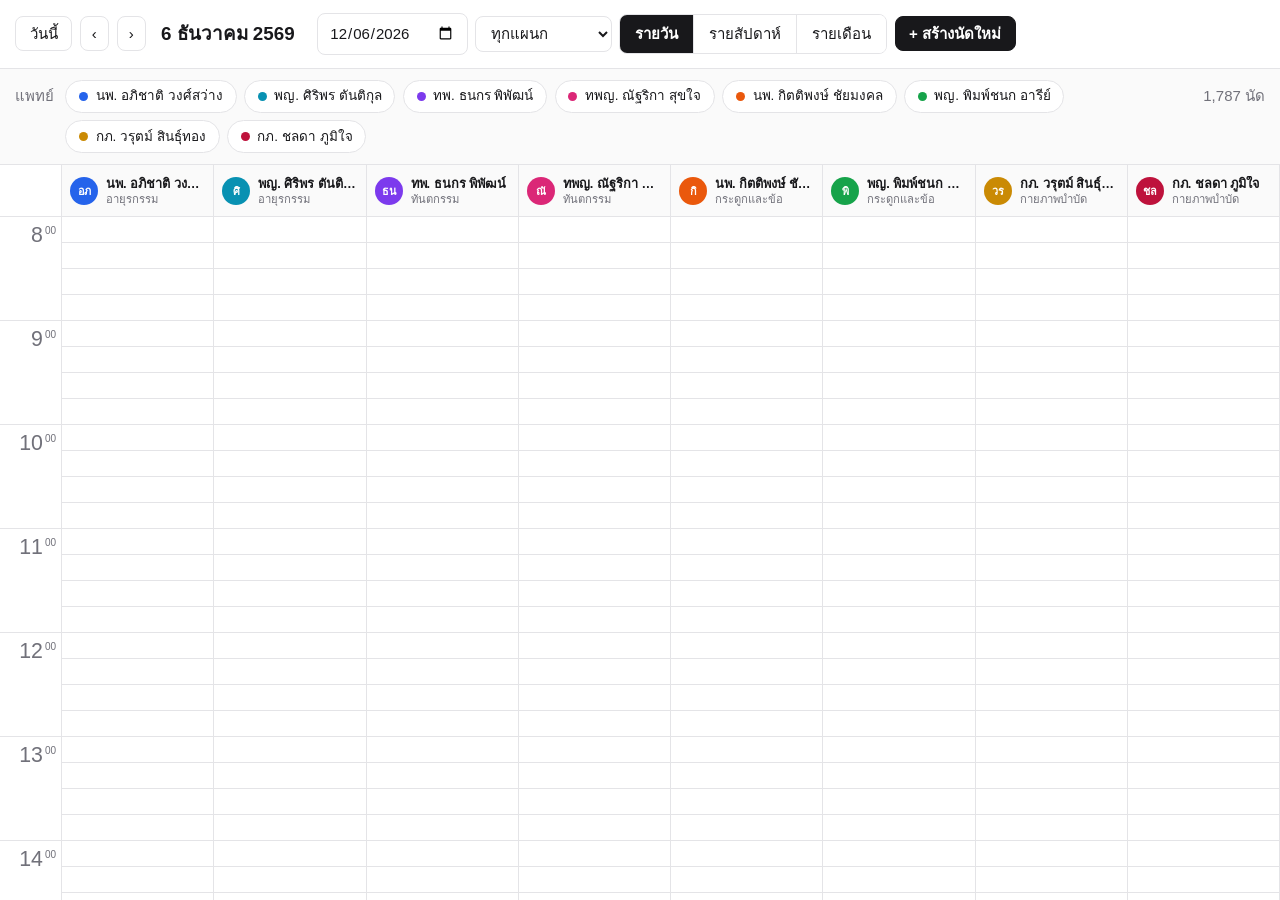
==== day-pilot/index.html @ 1bc46510 "Add day-pilot and full-calendar static sites for GitHub Pages" ====
<!doctype html>
<html lang="en">
  <head>
    <meta charset="UTF-8" />
    <link rel="icon" type="image/svg+xml" href="./favicon.svg" />
    <meta name="viewport" content="width=device-width, initial-scale=1.0" />
    <title>day-pilot</title>
    <script type="module" crossorigin src="./assets/index-CJWFUXov.js"></script>
    <link rel="stylesheet" crossorigin href="./assets/index-BS_Oy7So.css">
  </head>
  <body>
    <div id="app"></div>
  </body>
</html>
---- day-pilot/assets/index-BS_Oy7So.css ----
:root{--dp-ink:#18181b;--dp-muted:#71717a;--dp-border:#e4e4e7;--dp-surface:#fafafa;--dp-hover:#f4f4f5;color:var(--dp-ink);-webkit-font-smoothing:antialiased;font-family:-apple-system,BlinkMacSystemFont,Sukhumvit Set,Noto Sans Thai,Segoe UI,Roboto,sans-serif;font-size:15px;line-height:1.5}*{box-sizing:border-box}body{background:#fff;margin:0}#app{min-height:100vh}.calendar_default_main,.month_default_main{font-size:.9rem;border:0!important;font-family:inherit!important}.calendar_default_corner_inner,.calendar_default_colheader_inner,.calendar_default_rowheader_inner{border-color:var(--dp-border)!important;color:var(--dp-muted)!important;background:#fff!important}.calendar_default_colheader_inner{justify-content:center;align-items:center;font-weight:600;display:flex;color:var(--dp-ink)!important;background:var(--dp-surface)!important}.calendar_default_rowheader_inner{padding-inline-end:8px;font-size:.85rem;border-inline-end:1px solid var(--dp-border)!important}.calendar_default_cell_inner{border-color:var(--dp-border)!important}.calendar_default_event_inner{border:1px solid;border-radius:6px;padding:4px 6px;font-size:.82rem;overflow:hidden}.calendar_default_shadow_inner{background:#2563eb26;border-radius:6px}.calendar_default_selected .calendar_default_cell_inner{background:#2563eb1a!important}.doc-head{align-items:center;gap:8px;width:100%;padding:0 8px;display:flex;overflow:hidden}.doc-head__avatar{color:#fff;border-radius:50%;flex:none;justify-content:center;align-items:center;width:28px;height:28px;font-size:.72rem;font-weight:700;display:flex}.doc-head__text{flex-direction:column;min-width:0;line-height:1.25;display:flex}.doc-head__name{white-space:nowrap;text-overflow:ellipsis;color:var(--dp-ink);font-size:.85rem;font-weight:700;overflow:hidden}.doc-head__dept{color:var(--dp-muted);font-size:.75rem;font-weight:400}.ev{overflow:hidden}.ev__name{white-space:nowrap;text-overflow:ellipsis;font-weight:700;overflow:hidden}.ev__service{opacity:.8;white-space:nowrap;text-overflow:ellipsis;font-size:.78rem;overflow:hidden}.ev--cancelled .ev__name{text-decoration:line-through}.month_default_colheader_inner{padding:6px 0;font-weight:600;border-color:var(--dp-border)!important;color:var(--dp-muted)!important;background:#fff!important}.month_default_cell_inner{border-color:var(--dp-border)!important}.month_default_cell_header{color:var(--dp-muted);padding:4px 8px;font-size:.85rem}.month_default_event_inner{font-size:.8rem;background:0 0!important;border:0!important;padding:0 4px!important}.mev{white-space:nowrap;align-items:center;gap:6px;display:flex;overflow:hidden}.mev__dot{border-radius:50%;flex:none;width:7px;height:7px}.mev__time{color:var(--dp-muted);flex:none}.mev__name{text-overflow:ellipsis;overflow:hidden}.mev--cancelled .mev__name{text-decoration:line-through}.pane--scroll .calendar_default_main>div{overflow:visible!important}:is(.pane--scroll .calendar_default_main td:has(>.calendar_default_corner),.pane--scroll .calendar_default_main td:has(>table .calendar_default_rowheader)){z-index:20;background:#fff;position:sticky;left:0}.mev--more{color:var(--dp-muted);padding-inline-start:13px;font-weight:600}.toolbar[data-v-46397569]{flex-wrap:wrap;align-items:center;gap:.75rem 1.5rem;padding:.875rem 1rem;display:flex}.toolbar__nav[data-v-46397569],.toolbar__controls[data-v-46397569]{flex-wrap:wrap;align-items:center;gap:.5rem;display:flex}.toolbar__title[data-v-46397569]{white-space:nowrap;margin:0 0 0 .5rem;font-size:1.25rem;font-weight:700}.btn[data-v-46397569]{font:inherit;border:1px solid var(--dp-border);color:inherit;cursor:pointer;background:#fff;border-radius:8px;padding:.5rem .9rem;line-height:1.2}.btn[data-v-46397569]:hover{background:var(--dp-hover)}.btn--icon[data-v-46397569]{padding:.5rem .75rem;font-size:1rem}.btn--primary[data-v-46397569]{background:var(--dp-ink);border-color:var(--dp-ink);color:#fff;font-weight:600}.btn--primary[data-v-46397569]:hover{background:#000}.field[data-v-46397569]{font:inherit;border:1px solid var(--dp-border);color:inherit;background:#fff;border-radius:8px;padding:.5rem .75rem}.segmented[data-v-46397569]{border:1px solid var(--dp-border);border-radius:8px;display:inline-flex;overflow:hidden}.segmented__item[data-v-46397569]{font:inherit;color:inherit;cursor:pointer;background:#fff;border:0;padding:.5rem 1rem}.segmented__item+.segmented__item[data-v-46397569]{border-left:1px solid var(--dp-border)}.segmented__item[data-v-46397569]:hover{background:var(--dp-hover)}.segmented__item.is-active[data-v-46397569]{background:var(--dp-ink);color:#fff;font-weight:600}.legend[data-v-960b6fa6]{border-top:1px solid var(--dp-border);border-bottom:1px solid var(--dp-border);background:var(--dp-surface);align-items:flex-start;gap:.75rem;padding:.75rem 1rem;display:flex}.legend__label[data-v-960b6fa6]{color:var(--dp-muted);white-space:nowrap;padding-top:.35rem}.legend__list[data-v-960b6fa6]{flex-wrap:wrap;flex:1;gap:.5rem;margin:0;padding:0;list-style:none;display:flex}.legend__chip[data-v-960b6fa6]{border:1px solid var(--dp-border);white-space:nowrap;background:#fff;border-radius:999px;align-items:center;gap:.5rem;padding:.35rem .85rem;font-size:.9rem;display:inline-flex}.legend__dot[data-v-960b6fa6]{border-radius:50%;flex:none;width:9px;height:9px}.legend__count[data-v-960b6fa6]{color:var(--dp-muted);white-space:nowrap;padding-top:.35rem}.overlay[data-v-dd89a1a4]{z-index:50;background:#0f172a73;justify-content:center;align-items:center;padding:1.5rem;display:flex;position:fixed;inset:0}.dialog[data-v-dd89a1a4]{background:#fff;border-radius:14px;flex-direction:column;width:min(680px,100%);max-height:90vh;display:flex;overflow:hidden;box-shadow:0 24px 60px #0f172a4d}.dialog__head[data-v-dd89a1a4]{border-bottom:1px solid var(--dp-border);justify-content:space-between;align-items:center;padding:1.1rem 1.5rem;display:flex}.dialog__head h2[data-v-dd89a1a4]{margin:0;font-size:1.15rem;font-weight:700}.dialog__close[data-v-dd89a1a4]{cursor:pointer;color:var(--dp-muted);background:0 0;border:0;padding:0 .25rem;font-size:1.5rem;line-height:1}.dialog__body[data-v-dd89a1a4]{flex-direction:column;gap:1.25rem;padding:1.5rem;display:flex;overflow-y:auto}.grid[data-v-dd89a1a4]{grid-template-columns:1fr 1fr;gap:1.25rem;display:grid}.field[data-v-dd89a1a4]{flex-direction:column;gap:.35rem;min-width:0;display:flex}.field__label[data-v-dd89a1a4]{color:var(--dp-muted);font-size:.85rem}.field__input[data-v-dd89a1a4]{font:inherit;border:0;border-bottom:1px solid var(--dp-border);color:inherit;background:0 0;border-radius:0;min-width:0;padding:.4rem 0}.field__input[data-v-dd89a1a4]:focus{border-bottom-color:var(--dp-ink);outline:none}.field__input[readonly][data-v-dd89a1a4]{color:var(--dp-muted)}.field__input--narrow[data-v-dd89a1a4]{flex:none;width:4.5rem}.field__area[data-v-dd89a1a4]{font:inherit;border:1px solid var(--dp-border);color:inherit;resize:vertical;background:0 0;border-radius:8px;padding:.6rem .75rem}.field__area[data-v-dd89a1a4]:focus{border-color:var(--dp-ink);outline:none}.time-row[data-v-dd89a1a4]{align-items:center;gap:.4rem;display:flex}.time-row__dash[data-v-dd89a1a4],.time-row__unit[data-v-dd89a1a4]{color:var(--dp-muted);flex:none}.dialog__foot[data-v-dd89a1a4]{border-top:1px solid var(--dp-border);background:var(--dp-surface);align-items:center;gap:.5rem;padding:1rem 1.5rem;display:flex}.dialog__spacer[data-v-dd89a1a4]{flex:1}.btn[data-v-dd89a1a4]{font:inherit;border:1px solid var(--dp-border);color:inherit;cursor:pointer;background:#fff;border-radius:8px;padding:.55rem 1.2rem}.btn[data-v-dd89a1a4]:hover{background:var(--dp-hover)}.btn--primary[data-v-dd89a1a4]{background:var(--dp-ink);border-color:var(--dp-ink);color:#fff;font-weight:600}.btn--primary[data-v-dd89a1a4]:disabled{opacity:.45;cursor:not-allowed}.btn--danger[data-v-dd89a1a4]{color:#b91c1c;border-color:#fecaca}.btn--danger[data-v-dd89a1a4]:hover{background:#fef2f2}@media (width<=620px){.grid[data-v-dd89a1a4]{grid-template-columns:1fr}}.popover[data-v-170a588f]{z-index:40;border:1px solid var(--dp-border);background:#fff;border-radius:10px;flex-direction:column;max-height:min(440px,100vh - 16px);display:flex;position:fixed;overflow:hidden;box-shadow:0 12px 32px #0f172a2e}.popover__head[data-v-170a588f]{background:var(--dp-surface);border-bottom:1px solid var(--dp-border);flex:none;justify-content:space-between;align-items:center;gap:.5rem;padding:.6rem .5rem .6rem .9rem;display:flex}.popover__title[data-v-170a588f]{font-size:.95rem;font-weight:700}.popover__close[data-v-170a588f]{color:var(--dp-muted);cursor:pointer;background:0 0;border:0;border-radius:6px;padding:.3rem .45rem;font-size:.95rem;line-height:1}.popover__close[data-v-170a588f]:hover{background:var(--dp-hover);color:var(--dp-ink)}.popover__list[data-v-170a588f]{margin:0;padding:.35rem 0;list-style:none;overflow-y:auto}.row[data-v-170a588f]{width:100%;font:inherit;text-align:start;color:inherit;cursor:pointer;background:0 0;border:0;align-items:center;gap:.6rem;padding:.35rem .9rem;display:flex}.row[data-v-170a588f]:hover{background:var(--dp-hover)}.row__dot[data-v-170a588f]{border-radius:50%;flex:none;width:8px;height:8px}.row__time[data-v-170a588f]{color:var(--dp-muted);font-variant-numeric:tabular-nums;flex:none}.row__name[data-v-170a588f]{text-overflow:ellipsis;white-space:nowrap;overflow:hidden}.row__name--cancelled[data-v-170a588f]{color:var(--dp-muted);text-decoration:line-through}.scheduler[data-v-3bd59eec]{background:#fff;flex-direction:column;height:100vh;display:flex}.toolbar-slot[data-v-3bd59eec]{flex:none}.pane[data-v-3bd59eec]{flex:1;min-height:0;overflow:auto}.pane--scroll[data-v-3bd59eec]{overflow-x:auto}.week-inner[data-v-3bd59eec]{position:relative}.week-doctors[data-v-3bd59eec]{border-bottom:1px solid var(--dp-border);background:var(--dp-surface);z-index:6;display:flex;position:sticky;top:0}.week-doctors__cell[data-v-3bd59eec]{border-inline-start:1px solid var(--dp-border);box-sizing:border-box;flex:none;padding:.5rem .75rem}
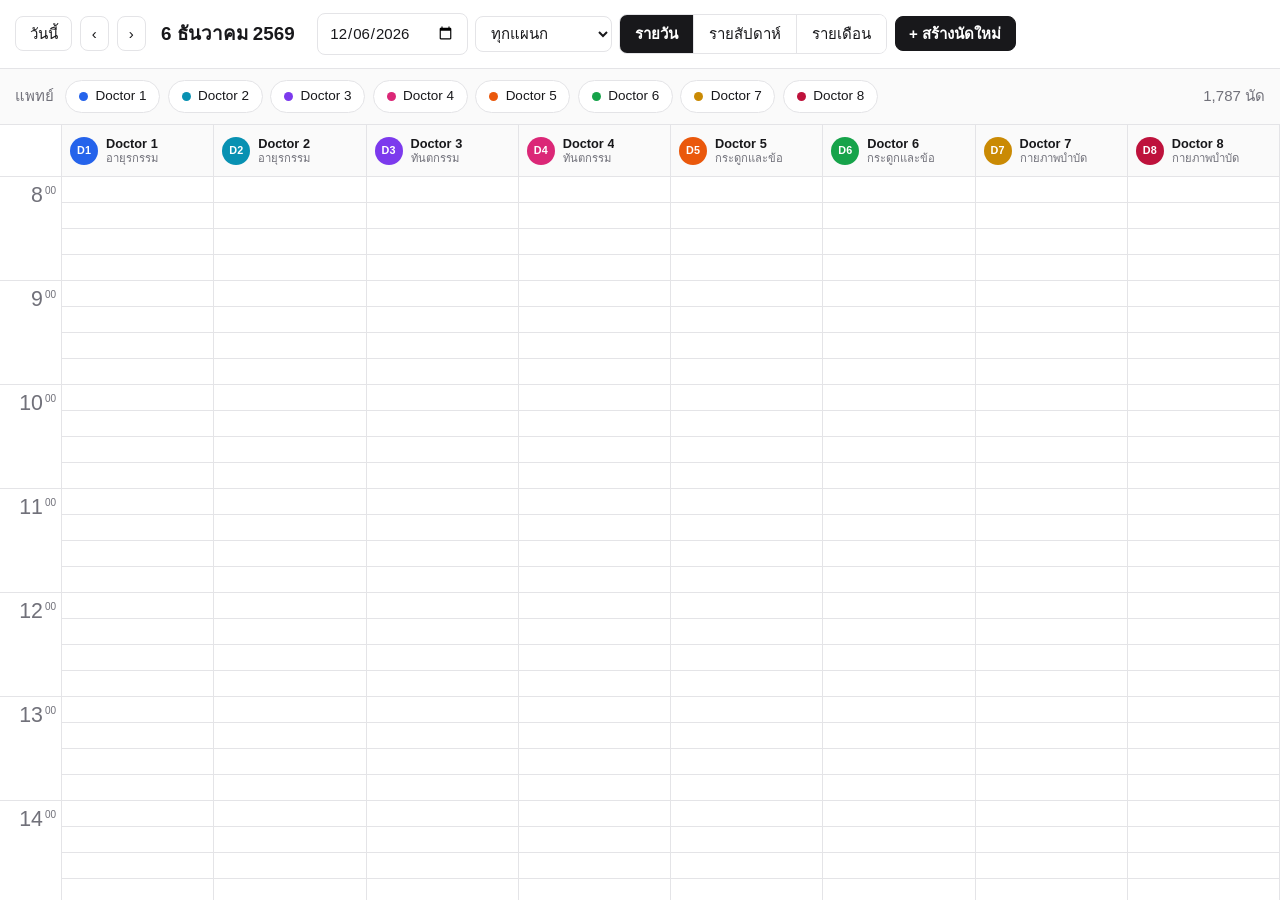
==== commit 0b702733: "Unify app naming and replace seed names with generic placeholders - index.html: label cards "Day Pil" ====
--- a/day-pilot/index.html
+++ b/day-pilot/index.html
@@ -1,10 +1,10 @@
 <!doctype html>
-<html lang="en">
+<html lang="th">
   <head>
     <meta charset="UTF-8" />
     <link rel="icon" type="image/svg+xml" href="./favicon.svg" />
     <meta name="viewport" content="width=device-width, initial-scale=1.0" />
-    <title>day-pilot</title>
+    <title>Day Pilot — ตารางนัดหมายแพทย์</title>
     <script type="module" crossorigin src="./assets/index-CJWFUXov.js"></script>
     <link rel="stylesheet" crossorigin href="./assets/index-BS_Oy7So.css">
   </head>
